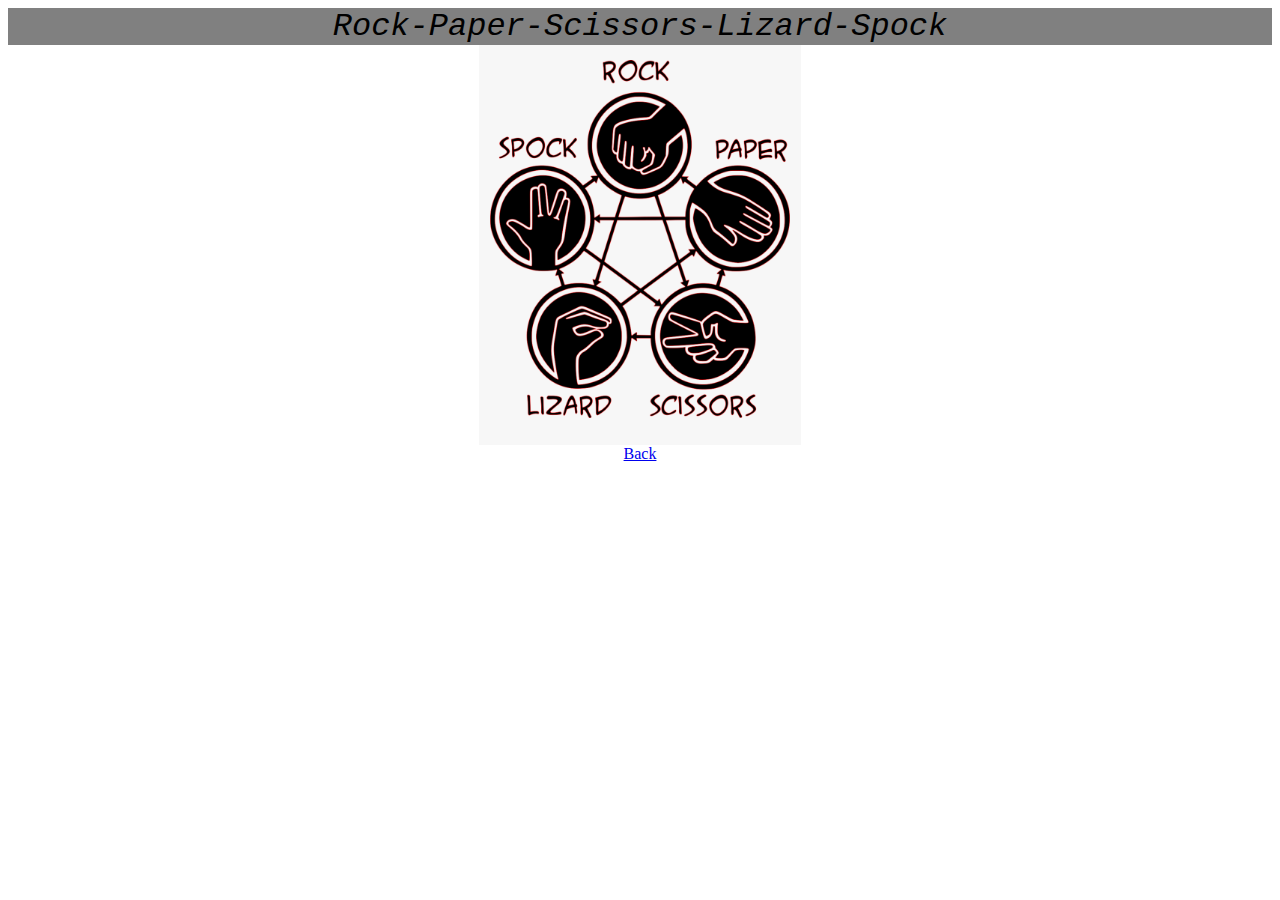
==== howtoplay.html @ ce3b37a7 "created how to play page" ====
<!DOCTYPE html>
<html lang="en">
<head>
    <meta charset="UTF-8">
    <meta http-equiv="X-UA-Compatible" content="IE=edge">
    <meta name="viewport" content="width=device-width, initial-scale=1.0">
    <link rel="stylesheet" href="styles.css">
    <title>Rock-Paper-Scissors-Lizard-Spock</title>
</head>
<body>
    <script src="script.js"></script>
<div class="h1"> <!--header with game title--> 
    Rock-Paper-Scissors-Lizard-Spock
</div>

<div class="center"> <!--div for images-->
<img src="img/hands.png">
</div>

<div class="center"> <!--div for player input-->
    <a href="index.html">Back</a>
</div>

</body>
</html>
---- styles.css ----
.h1 {
    display:flex;
    flex: 0 1 0%;
    justify-content: center;
    font-family: 'Courier New', Courier, monospace;
    font-size: 200%;
    font-style:italic;
    background-color: gray;

}

.center{
    display:flex;
    flex: 0 1 1;
    justify-content: center;
    height: 400px;
}
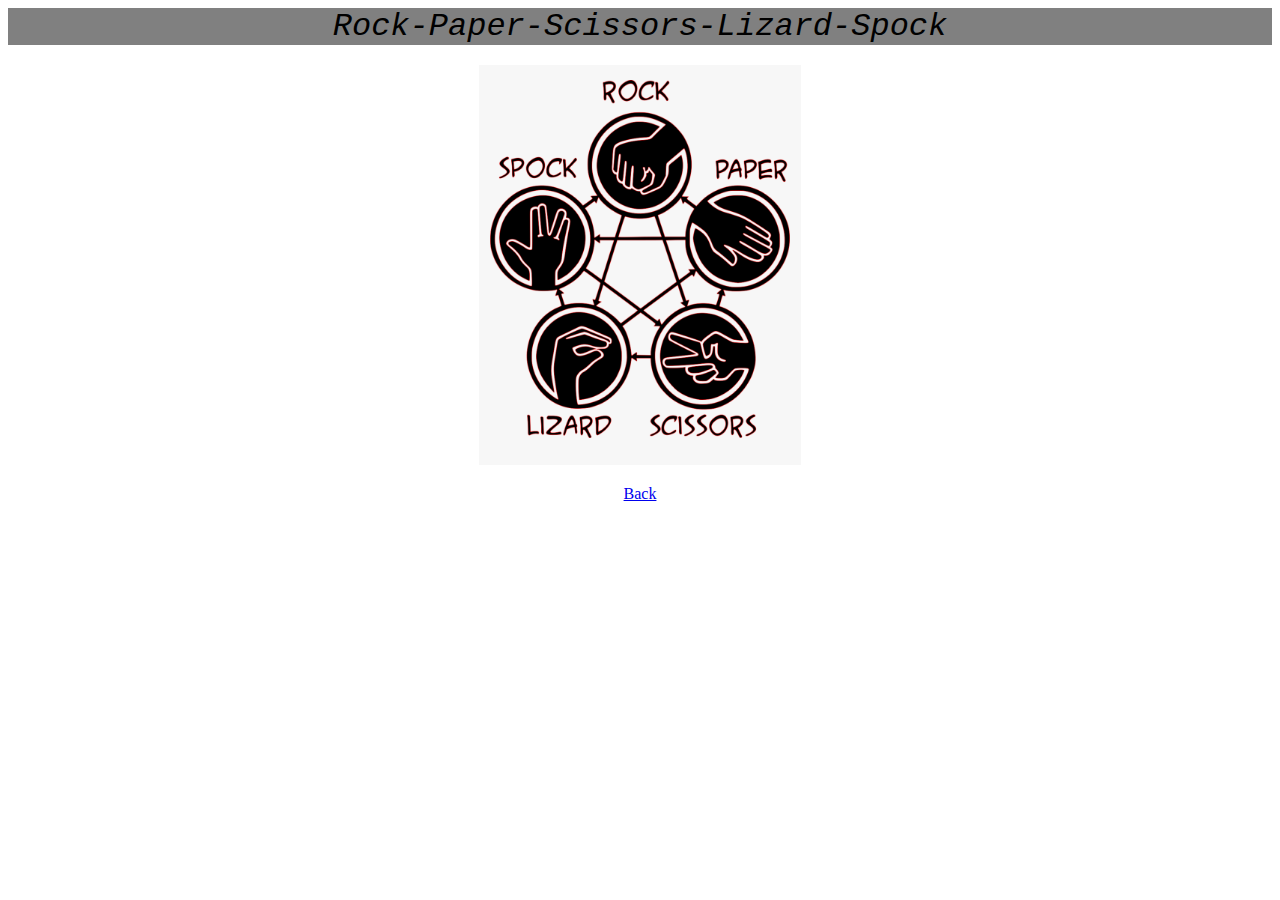
==== commit ce5766ca: "add player input text box" ====
--- a/howtoplay.html
+++ b/howtoplay.html
@@ -8,16 +8,16 @@
     <title>Rock-Paper-Scissors-Lizard-Spock</title>
 </head>
 <body>
-    <script src="script.js"></script>
-<div class="h1"> <!--header with game title--> 
+
+<div class="title"> <!--header with game title--> 
     Rock-Paper-Scissors-Lizard-Spock
 </div>
 
-<div class="center"> <!--div for images-->
-<img src="img/hands.png">
+<div class="howTo"> <!--div for images-->
+<img src="img/hands.png" alt="how to play" height="400">
 </div>
 
-<div class="center"> <!--div for player input-->
+<div class="howTo"> <!--div for player input-->
     <a href="index.html">Back</a>
 </div>
 
--- a/styles.css
+++ b/styles.css
@@ -1,4 +1,4 @@
-.h1 {
+.title {
     display:flex;
     flex: 0 1 0%;
     justify-content: center;
@@ -9,9 +9,32 @@
 
 }
 
-.center{
+.display {
     display:flex;
-    flex: 0 1 1;
     justify-content: center;
-    height: 400px;
+    padding-top: 100px;
+    align-items: center;
+}
+
+.display img {
+  padding: 20px;
+}
+
+.playerInput {
+  display:flex;
+  justify-content: center;
+  padding-top: 20px;
+  align-items: center;
+  gap: 8px;
+}
+
+.howTo {
+  display:flex;
+  justify-content: center;
+  padding-top: 20px;
+  align-items: center;
+}
+
+.display img {
+  padding: 20px;
 }